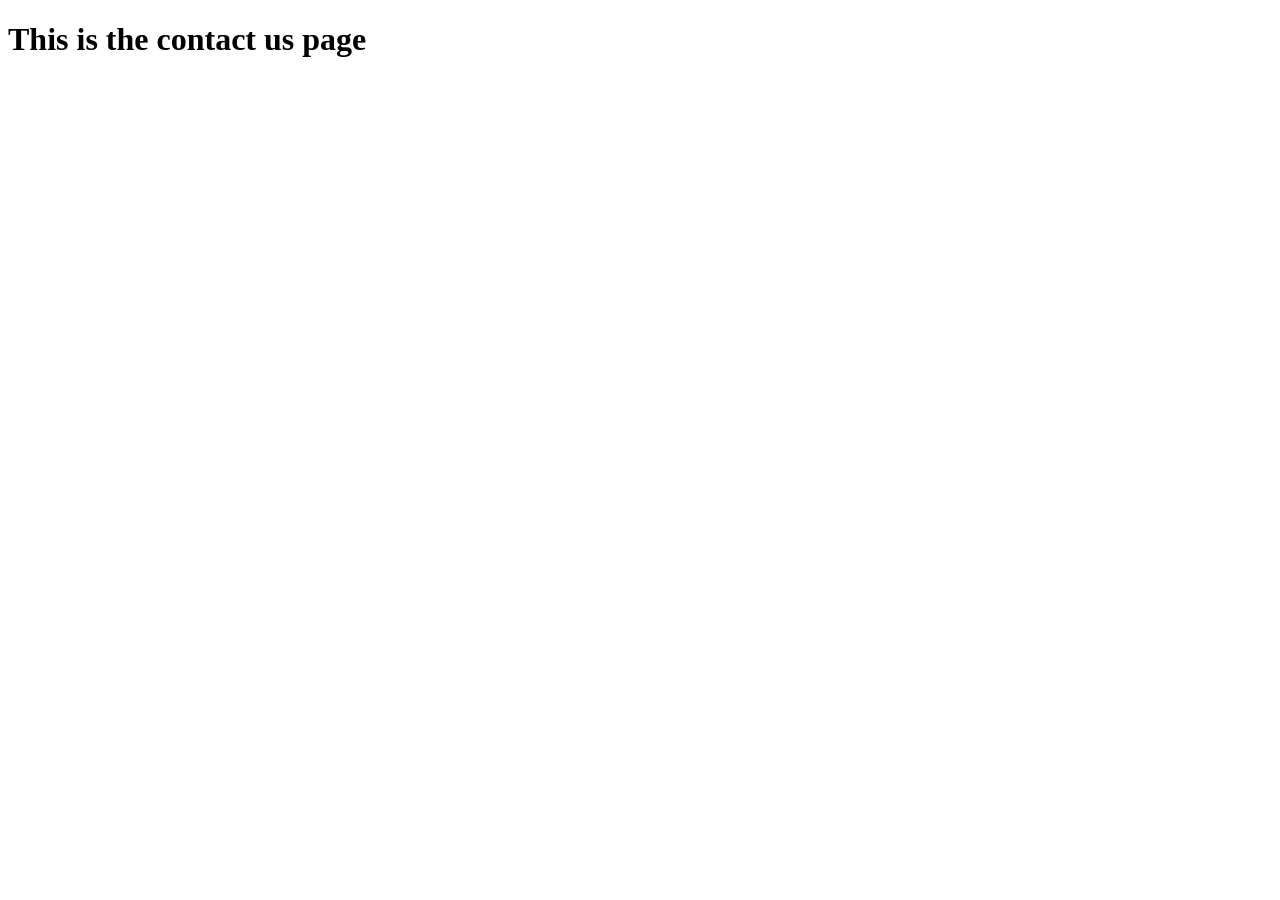
==== pages/contact.html @ c05be32b "contact page" ====
<!DOCTYPE html>
<html lang="en">
<head>
    <meta charset="UTF-8">
    <meta name="viewport" content="width=device-width, initial-scale=1.0">
    <title>Contact us</title>
</head>
<body>
    <h1>This is the contact us page </h1>
    
</body>
</html>
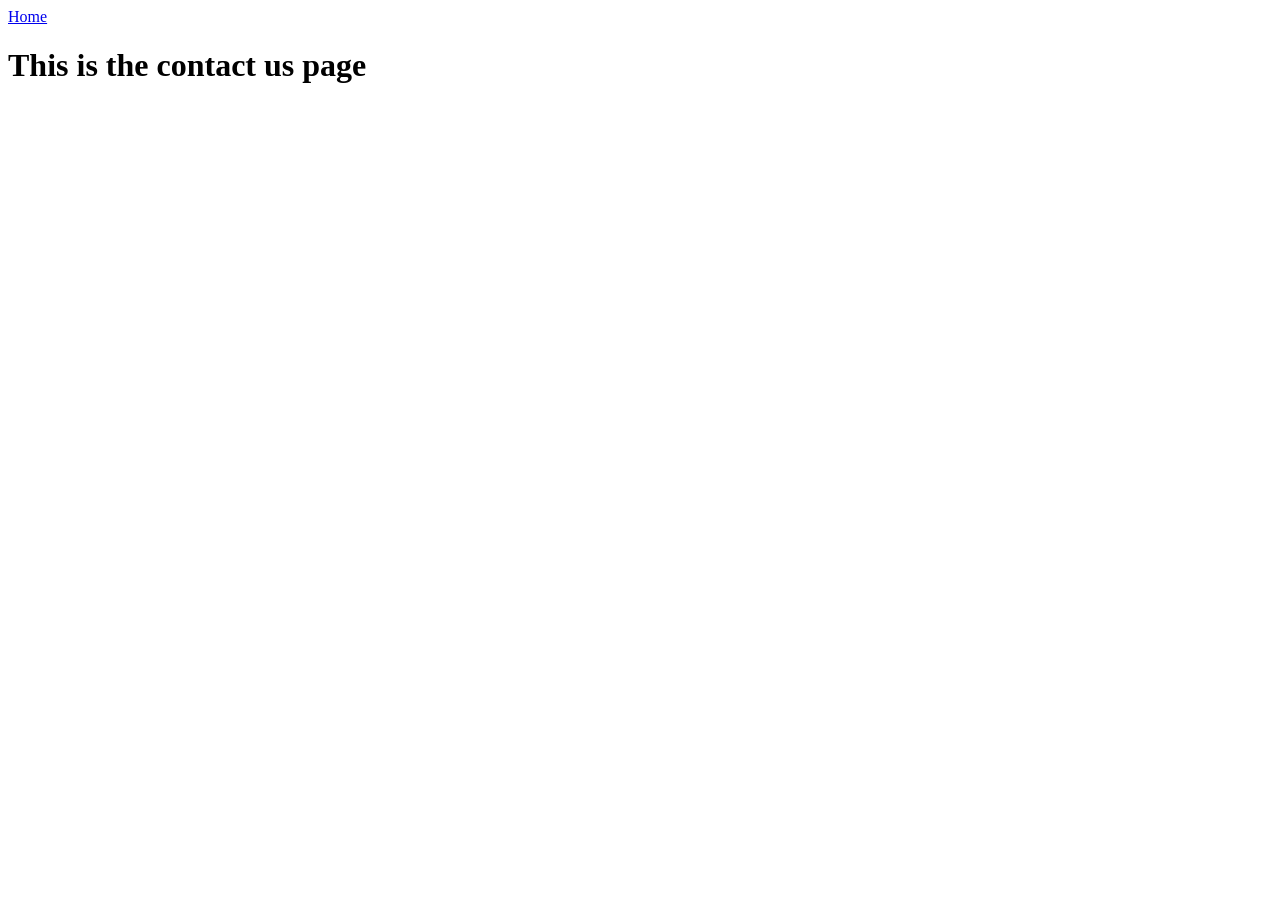
==== commit 423f5547: "update to comtact us page" ====
--- a/pages/contact.html
+++ b/pages/contact.html
@@ -6,6 +6,7 @@
     <title>Contact us</title>
 </head>
 <body>
+    <a href="../index.html">Home</a>
     <h1>This is the contact us page </h1>
     
 </body>
